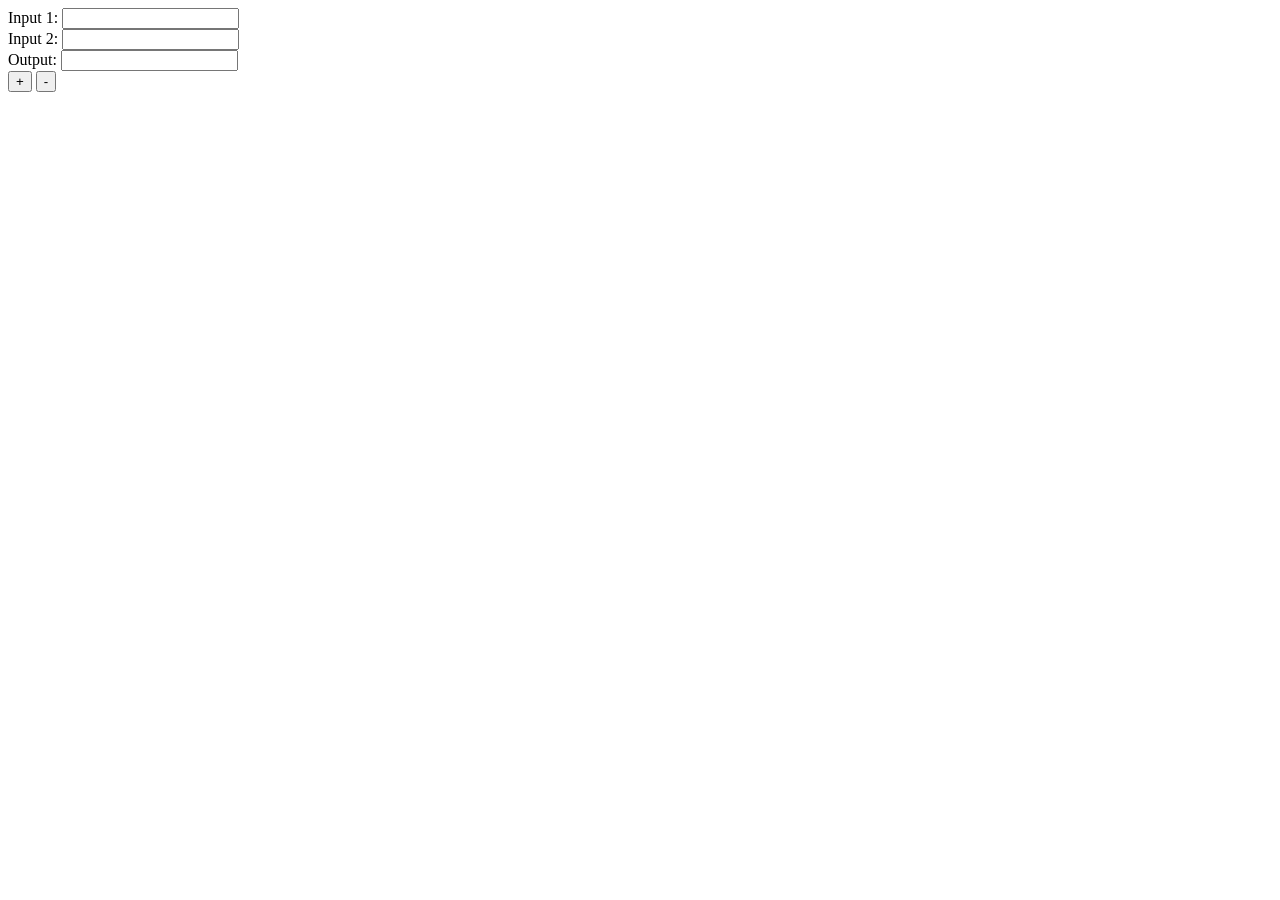
==== static/html/index.html @ 995b006a "Separar responsabilidades -> HTML + JS" ====
<!DOCTYPE html>
<html lang="es">
<head>
    <meta charset="UTF-8">
    <meta name="viewport" content="width=device-width, initial-scale=1.0">
    <title>Simple Frontend</title>
    <script src="calculadora-ajax.js">
    </script>
</head>
<body>
    <div>
        <label for="input1">Input 1:</label>
        <input type="text" id="input1" name="input1">
    </div>
    <div>
        <label for="input2">Input 2:</label>
        <input type="text" id="input2" name="input2">
    </div>
    <div>
        <label for="output">Output:</label>
        <input type="text" id="output" name="output" readonly>
    </div>
    <div>    
        <button onclick="operacion('suma')">+</button>
        <button onclick="operacion('resta')">-</button>
    </div>
</body>
</html>
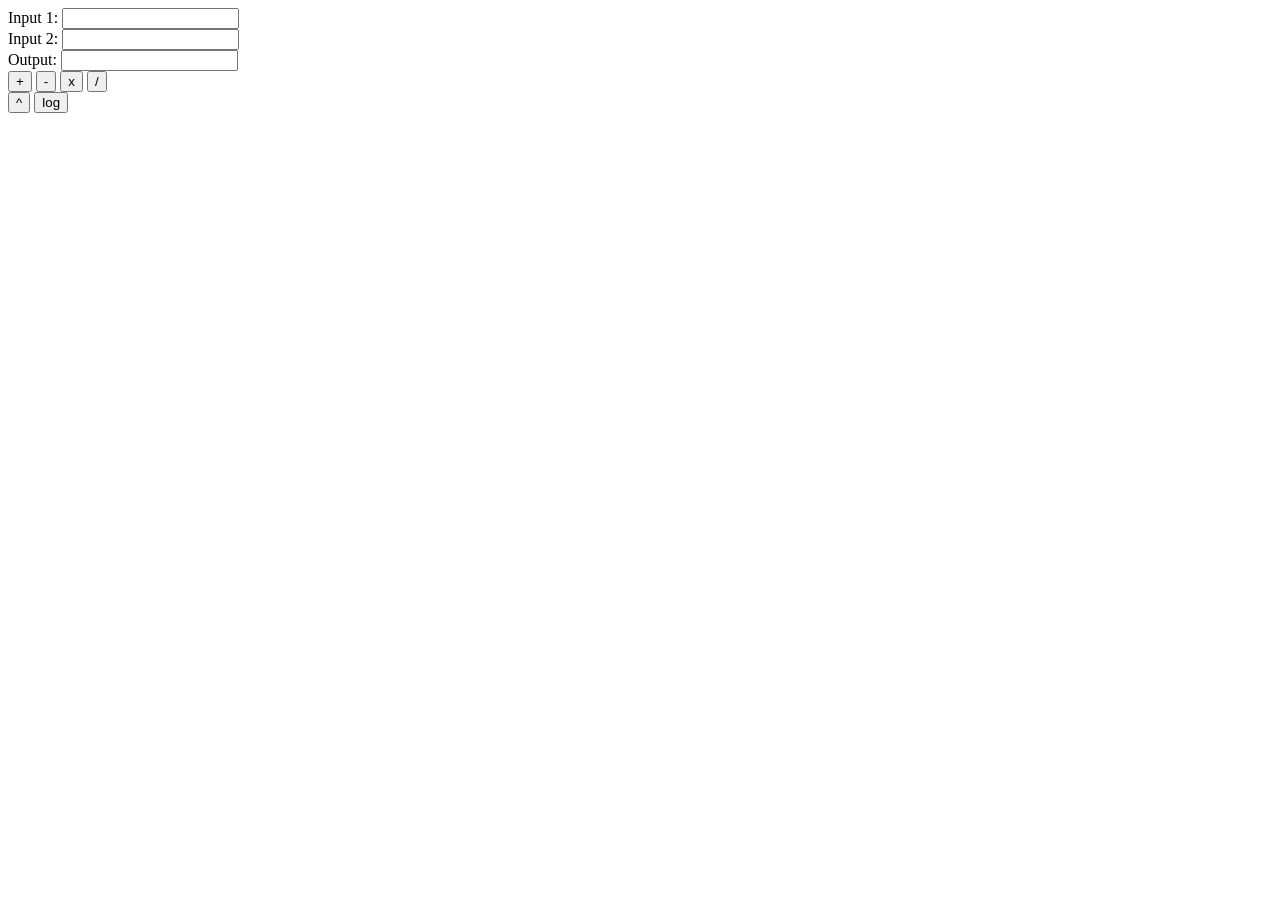
==== commit 74261b48: "Potencia y logaritmo" ====
--- a/static/html/index.html
+++ b/static/html/index.html
@@ -23,6 +23,12 @@
     <div>    
         <button onclick="operacion('suma')">+</button>
         <button onclick="operacion('resta')">-</button>
+        <button onclick="operacion('multiplica')">x</button>
+        <button onclick="operacion('divide')">/</button>
+    </div>
+    <div>
+        <button onclick="operacion('potencia')">^</button>
+        <button onclick="operacion('log')">log</button>
     </div>
 </body>
 </html>
